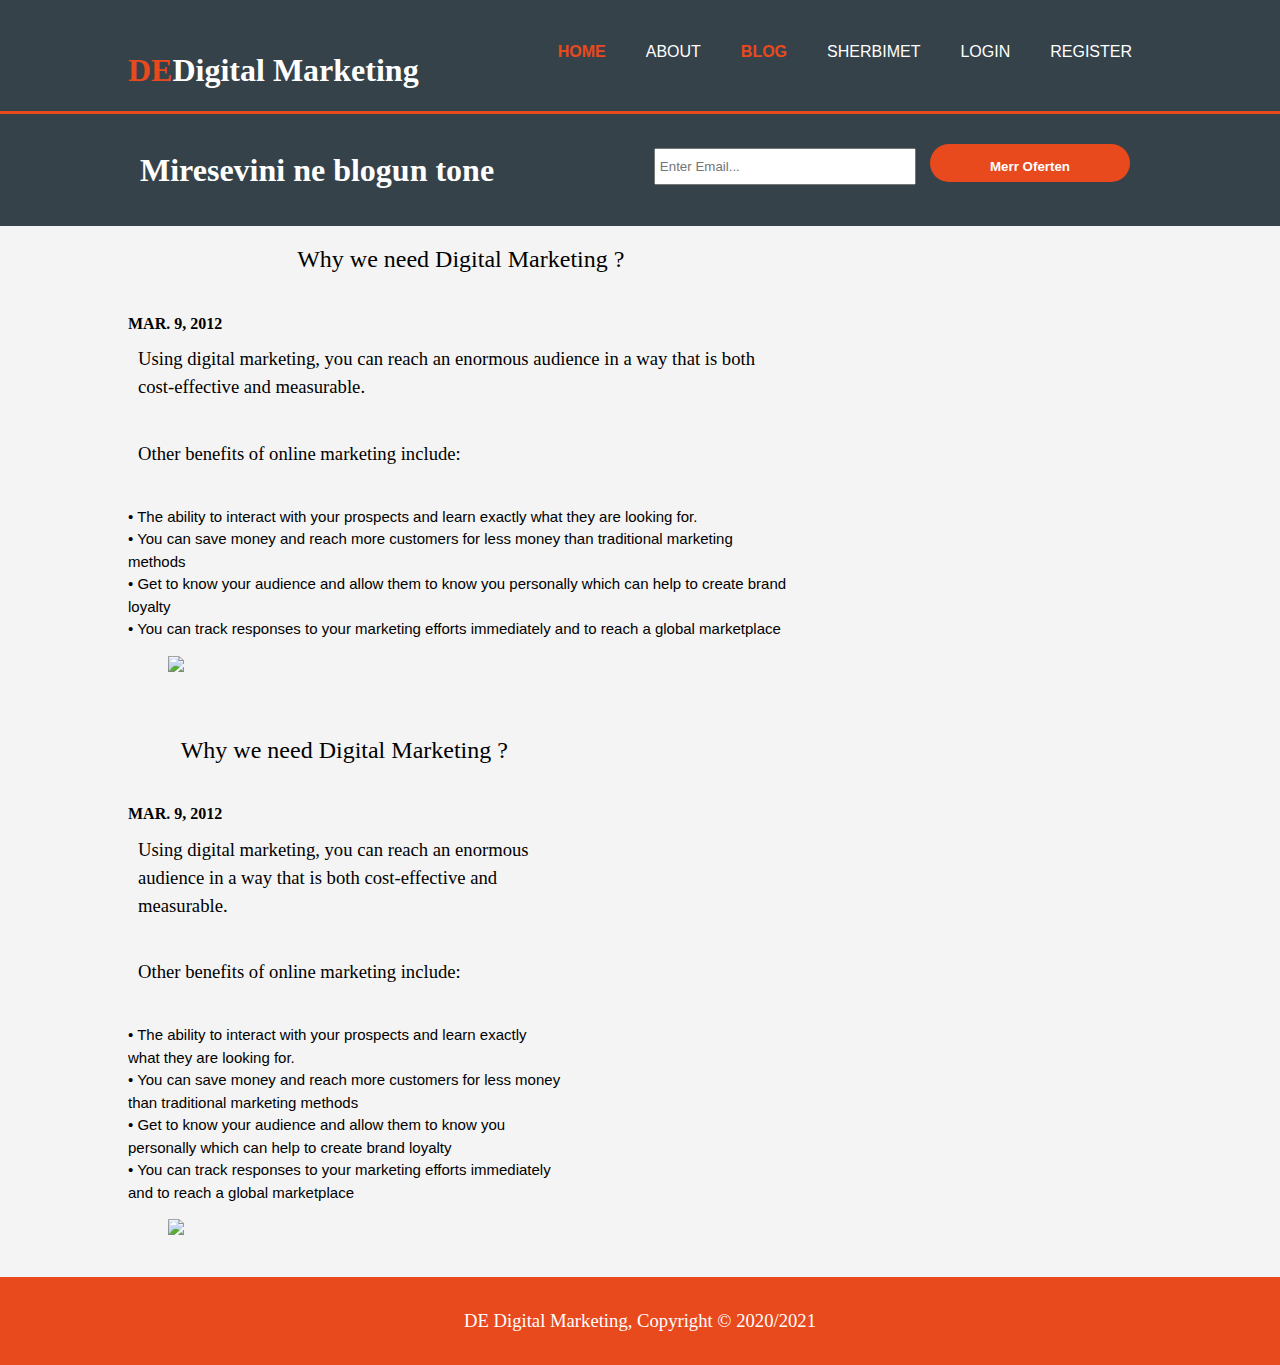
==== blog.html @ 99763760 "initial commit" ====
<!DOCTYPE html>

<html lang="en" xmlns="http://www.w3.org/1999/xhtml">
<head>
    <meta charset="utf-8" />
    <meta name="viewport" content="width=device-width" />
    <title>Our Blog</title>
    <link rel="stylesheet" href="style.css" />
</head>
<body>

    <header>
        <div class="container">
            <div id="branding">
                <h1><span class="highlight">DE</span>Digital Marketing</h1>
            </div>
            <nav>
                <ul>
                    <li class="current"><a href="index.html">HOME</a></li>
                    <li><a href="about.html">ABOUT</a></li>
                    <li class="current"><a href="blog.html">BLOG</a></li>
                    <li><a href="sherbimet.html">SHERBIMET</a></li>
                    <li><a href="login.php">Login</a></li>
                    <li><a href="register.php">Register</a></li>
                </ul>
            </nav>
        </div>
    </header>

    <section id="newsletter">
        <div class="container">
            <h1>Miresevini ne blogun tone</h1>
            <form>
                <input type="email" placeholder="Enter Email..." />
                <button type="submit" class="button_1">Merr Oferten</button>
            </form>
        </div>
    </section>

    <section id="main">
        <div class="container">
            <article id="main-col">
                <h2>Why we need Digital Marketing ?</h2>
                <time datetime="03-09-2012">MAR. 9, 2012</time>
                <p>Using digital marketing, you can reach an enormous audience in a way that is both cost-effective and measurable.</p>
                <p>Other benefits of online marketing include:</p>
                <ul>
                    <li>• The ability to interact with your prospects and learn exactly what they are looking for.</li>
                    <li>• You can save money and reach more customers for less money than traditional marketing methods</li>
                    <li>• Get to know your audience and allow them to know you personally which can help to create brand loyalty</li>
                    <li>• You can track responses to your marketing efforts immediately and to reach a global marketplace</li>
                </ul>
            <figure class="size-1">
            <img src="https://lh3.googleusercontent.com/proxy/HNye9ROYkQM2b_PNo_BQVjEz6FmBurmnI-s4otr8rpI3ZdZF9tgmO7QYovAkD7KEI1IiSqbmN1zaZYkPXvWYeqsTRsInIiz5JmGnJQOUKWbGs0dWytWRaS99sV_Fi1wzIDDQ" />
            </figure>
            <br>
            <article id="main-col">
                <h2>Why we need Digital Marketing ?</h2>
                <time datetime="03-09-2012">MAR. 9, 2012</time>
                <p>Using digital marketing, you can reach an enormous audience in a way that is both cost-effective and measurable.</p>
                <p>Other benefits of online marketing include:</p>
                <ul>
                    <li>• The ability to interact with your prospects and learn exactly what they are looking for.</li>
                    <li>• You can save money and reach more customers for less money than traditional marketing methods</li>
                    <li>• Get to know your audience and allow them to know you personally which can help to create brand loyalty</li>
                    <li>• You can track responses to your marketing efforts immediately and to reach a global marketplace</li>
                </ul>
            <figure class="size-1">
            <img src="https://lh3.googleusercontent.com/proxy/HNye9ROYkQM2b_PNo_BQVjEz6FmBurmnI-s4otr8rpI3ZdZF9tgmO7QYovAkD7KEI1IiSqbmN1zaZYkPXvWYeqsTRsInIiz5JmGnJQOUKWbGs0dWytWRaS99sV_Fi1wzIDDQ" />
            </figure>
            </article>
        </div>
    </section>

    

    <footer>
        <p>DE Digital Marketing, Copyright &copy; 2020/2021</p>
    </footer>
</body>
</html>
---- style.css ----
﻿body
{
    font-family: Arial, Helvetica, sans-serif;
    font-size: 15px;
    line-height: 1.5;
    padding: 0;
    margin: 0;
    background-color: #f4f4f4;
}

.container{
    width: 80%;
    margin: auto;
    overflow: hidden; /*perdoret per mos me shfaq scroll-bar kur ska nevoj*/
}

ul {
    margin: 0;
    padding: 0;
}

.button_1{
    height: 38px;
    background: #e8491d;
    border: 0;
    padding-left: 20px;
    padding-right: 20px;
    color: #ffffff;
}

.dark{
    padding: 15px;
    background: #35424a;
    color: #ffffff;
    margin-top: 10px;
    margin-bottom: 10px;
}

header{
    background: #35424a;
    color: #ffffff;
    padding-top: 30px;
    min-height: 70px;
    border-bottom: #e8491d 3px solid;
}

header a{
    color: #ffffff;
    text-decoration: none;
    text-transform: uppercase;
    font-size: 16px;
}

header li{
    float:left;
    display: inline;
    padding: 0 20px 0 20px;
}

header #branding{
    float: left;
}

header #brading h1{
    margin: 0;
}

header nav{
    float:right;
    margin-top: 10px;
}

header .highlight, header .current a{
    color: #e8491d;
    font-weight: bold;
}

header a:hover{
    color:#cccccc;
    font-weight:bold;
}

#showcase {
    min-height: 400px;
    background: url('https://millennialmoderator.com/images/thumbs/single/single-07.jpg') no-repeat;
    text-align: center;
    color: #ffffff;
}

#showcase h1{
    margin-top: 100px;
    font-size: 55px;
    margin-bottom: 10px;
}

#showcase p{
    font-size: 20px;
}

#newsletter{
    padding: 15px;
    color: #ffffff;
    background: #35424a;
}

#newsletter h1{
    float: left;
}

#newsletter form {
    float:right;
    margin-top: 15px;
}

#newsletter input[type="email"]{
    padding: 4px;
    height: 25px;
    width: 250px;
}

#boxes{
    margin-top: 20px;
}

#boxes .box{
    float: left;
    text-align: center;
    width: 30%;
    padding: 10px;
}

#boxes .box img{
    width: 90px;
}

aside#sidebar{
    float: right;
    width: 30%;
    margin-top: 10px;
}

aside#sidebar .quote input, aside#sidebar .quote textarea{
    width: 90%;
    padding: 5px;
}

article#main-col{
    float: left;
    width: 65%;
}

ul#services li{
    list-style: none;
    padding: 20px;
    border: #cccccc solid 1px;
    margin-bottom: 5px;
    background: #e6e6e6;
}

footer{
    padding: 20px;
    margin-top: 20px;
    color: #ffffff;
    background-color: #e8491d;
    text-align: center;
}

/* Homepage Slider */

.banner {
    width: 100%;
    height: 100vh;
    position: relative;
    overflow: hidden;
}
.slider{
    width: 100%;
    height: 100vh;
    position: absolute;
    top: 0;
}
#slideImg{
    width: 100%;
    height: 100%;
    animation: zoom 3s linear infinite;
}
.overlay{
    width: 100%;
    height: 100vh;
    background: linear-gradient(rgba(0,0,0,0.7), rgba(0,0,0,0.7));
    position: absolute;
    top: 0;
}

.content{
    width: 60%;
    margin: 160px auto 0;
    text-align: center;
    color: #fff;
}
.content h1{
    font-size: 60px;
}
.content h3{
    width: 80%;
    margin: 20px auto 100px;
    font-weight: 100;
    line-height: 25px;
}
button {
    width: 200px;
    padding: 15px 0;
    text-align: center;
    margin: 0 10px;
    border-radius: 25px;
    font-weight: bold;
    border: 2px solid #fe7250;
    background: #fe7250;
    color: #fff;
    cursor: pointer;
    transition: background 0.5s;
}
button:hover{
    background: transparent;
    border: 2px solid #fff;

}
@keyframes zoom{
    0%{
        transform: scale(1.3);
    }
    15%{
        transform: scale(1);
    }
    85%{
        transform: scale(1);
    }
    100%{
        transform: scale(1.3);
    }
}
/*Pjesa e blogut*/

h2, p:not(:last-child) { margin-bottom: 2.4rem; }
h1 {font: 700 2.0rem/1.2 "Roboto"; }
h2 {font: 400 1.5rem/1.2 "Roboto"; }
time {font: 700 1.0rem/1.2 "Roboto"; }
h3 {font: 700 1.0rem/1.2 "Roboto"; }
p {font: 400 1.0rem/1.5 "Roboto"; }

.size-1 { grid-column: 4 / 5;}
.size-1 img { width: 60%, height: 10px;}

/* Pjesa e Slider */

#slider {
    margin: 0 auto;
    width: 800px;
    max-width: 100%;
    text-align: center;
 }
 #slider input[type=radio] {
    display: none;
 }
 #slider label {
    cursor:pointer;
    text-decoration: none;
 }
 #slides {
    padding: 10px;
    border: 3px solid #ccc;
    background: #fff;
    position: relative;
    z-index: 1;
 }
 #overflow {
    width: 100%;
    overflow: hidden;
 }
 #slide1:checked ~ #slides .inner {
    margin-left: 0;
 }
 #slide2:checked ~ #slides .inner {
    margin-left: -100%;
 }
 #slide3:checked ~ #slides .inner {
    margin-left: -200%;
 }
 #slide4:checked ~ #slides .inner {
    margin-left: -300%;
 }
 #slides .inner {
    transition: margin-left 800ms cubic-bezier(0.770, 0.000, 0.175, 1.000);
    width: 400%;
    line-height: 0;
    height: 300px;
 }
 #slides .slide {
    width: 25%;
    float:left;
    display: flex;
    justify-content: center;
    align-items: center;
    height: 100%;
    color: #fff;
 }
 #slides .slide_1 {
    background: #00171F;
 }
 #slides .slide_2 {
    background: #003459;
 }
 #slides .slide_3 {
    background: #007EA7;
 }
 #slides .slide_4 {
    background: #00A8E8;
 }
 #controls {
    margin: -180px 0 0 0;
    width: 100%;
    height: 50px;
    z-index: 3;
    position: relative;
 }
 #controls label {
    transition: opacity 0.2s ease-out;
    display: none;
    width: 50px;
    height: 50px;
    opacity: .4;
 }
 #controls label:hover {
    opacity: 1;
 }
 #slide1:checked ~ #controls label:nth-child(2),
 #slide2:checked ~ #controls label:nth-child(3),
 #slide3:checked ~ #controls label:nth-child(4),
 #slide4:checked ~ #controls label:nth-child(1) {
    background: url(https://image.flaticon.com/icons/svg/130/130884.svg) no-repeat;
    float:right;
    margin: 0 -50px 0 0;
    display: block;
 }
 #slide1:checked ~ #controls label:nth-last-child(2),
 #slide2:checked ~ #controls label:nth-last-child(3),
 #slide3:checked ~ #controls label:nth-last-child(4),
 #slide4:checked ~ #controls label:nth-last-child(1) {
    background: url(https://image.flaticon.com/icons/svg/130/130882.svg) no-repeat;
    float:left;
    margin: 0 0 0 -50px;
    display: block;
 }
 #bullets {
    margin: 150px 0 0;
    text-align: center;
 }
 #bullets label {
    display: inline-block;
    width: 10px;
    height: 10px;
    border-radius:100%;
    background: #ccc;
    margin: 0 10px;
 }
 #slide1:checked ~ #bullets label:nth-child(1),
 #slide2:checked ~ #bullets label:nth-child(2),
 #slide3:checked ~ #bullets label:nth-child(3),
 #slide4:checked ~ #bullets label:nth-child(4) {
    background: #444;
 }
 @media screen and (max-width: 900px) {
    #slide1:checked ~ #controls label:nth-child(2),
    #slide2:checked ~ #controls label:nth-child(3),
    #slide3:checked ~ #controls label:nth-child(4),
    #slide4:checked ~ #controls label:nth-child(1),
    #slide1:checked ~ #controls label:nth-last-child(2),
    #slide2:checked ~ #controls label:nth-last-child(3),
    #slide3:checked ~ #controls label:nth-last-child(4),
    #slide4:checked ~ #controls label:nth-last-child(1) {
       margin: 0;
    }
    #slides {
       max-width: calc(100% - 140px);
       margin: 0 auto;
    }
 }


/* Login dhe Register */
.button {
    background-color: #f44336;
    border: none;
    color: white;
    padding: 10px 32px;
    text-align: center;
    text-decoration: none;
    display: inline-block;
    font-size: 16px;
}

#formulari {
    width: 10%;
    margin: 0 auto;
}

#formulari2 {
    width: 10%;
    margin: 0 auto;
}

h2 {
    text-align: center;
}

p {
    font-size: 14pt;
    font-family: 'Segoe UI light';
    margin: 10px;
}

/*Shfaqja e webfaqes ne telefon*/
@media(max-width: 768px){
    header #branding,
    header nav,
    header nav li
    #newsletter h1,
    #newsletter form
    #boxes .box,
    article#main-col,
    aside#sidebar{
        float: none;
        text-align: center;
        width: 100%;
    }

    header{
        padding-bottom: 20px;
    }

    #showcase h1{
        margin-top: 40px;
    }

    #newsletter button, .quote button{
        display: block;
        width: 100%;
    }

    #newsletter form input[type="email"], .quote input, .quote textarea{
        width: 100%;
        margin-bottom: 5px;
    }
}
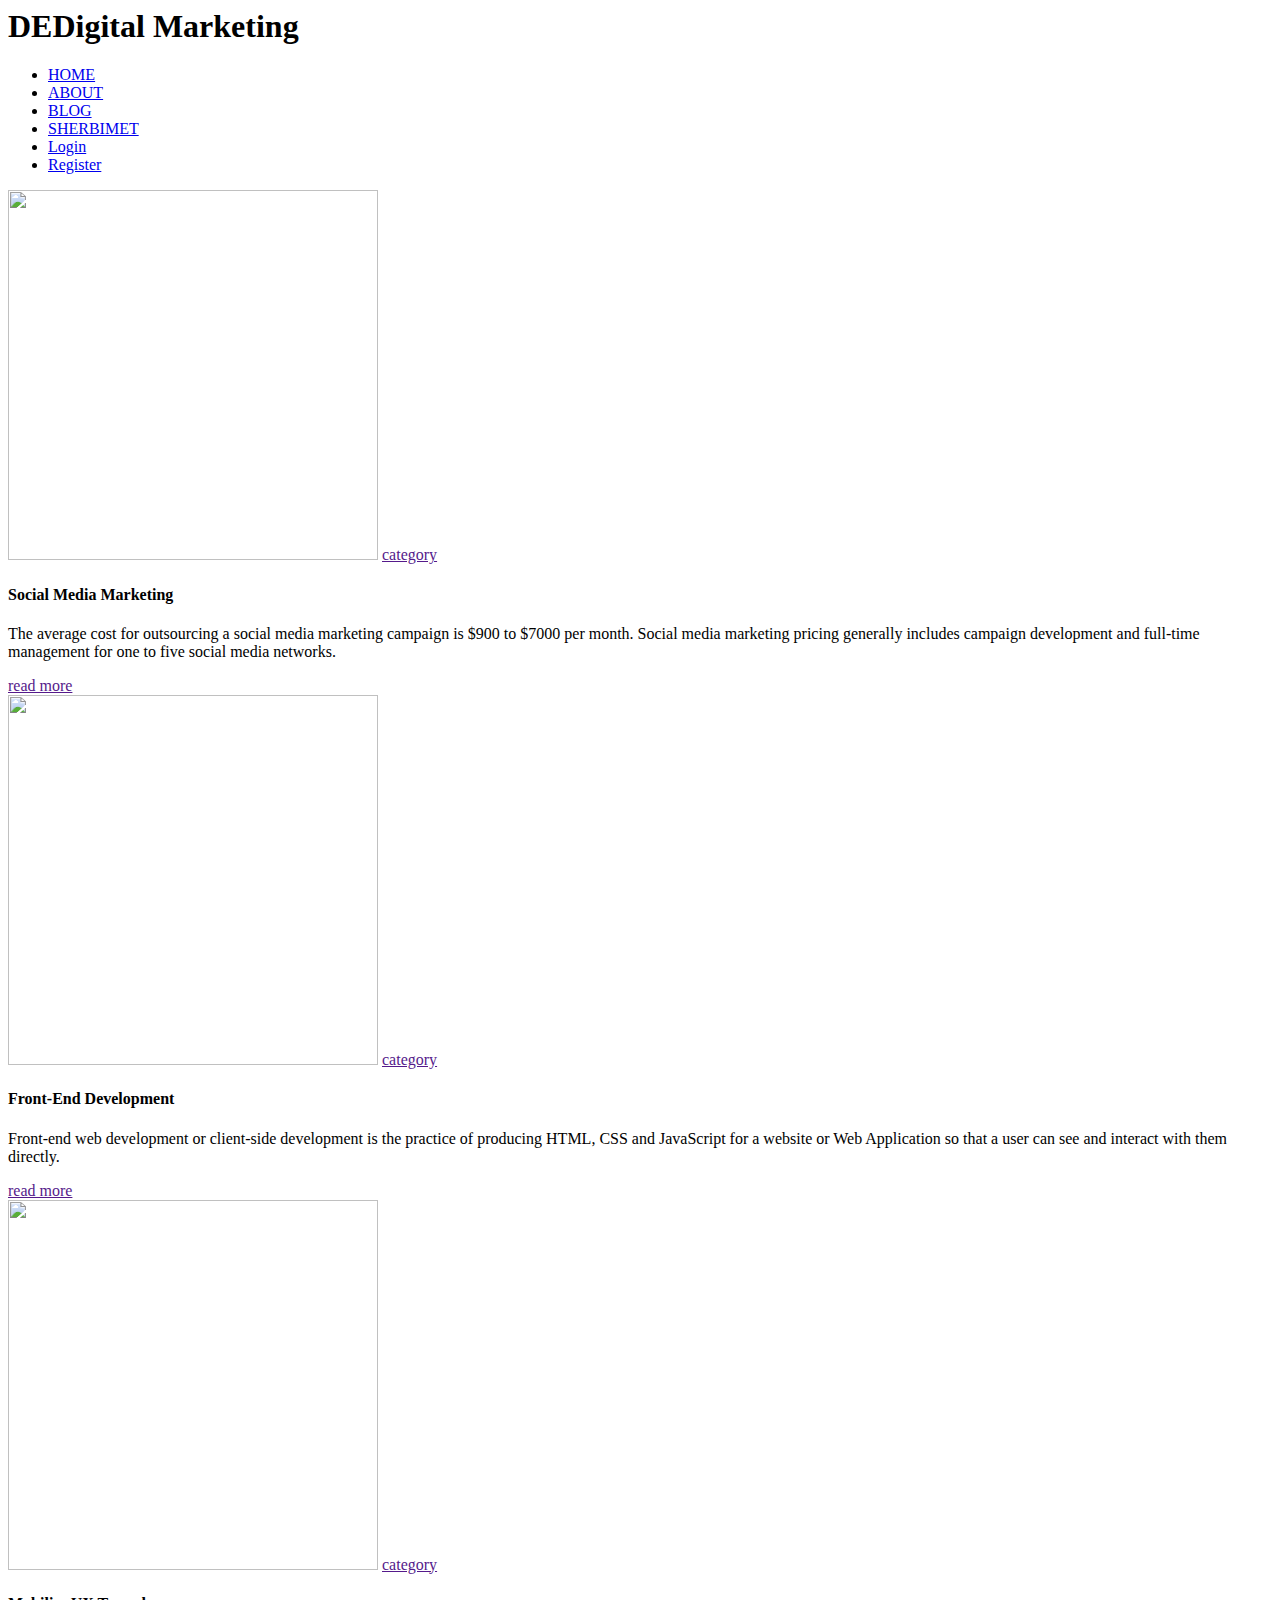
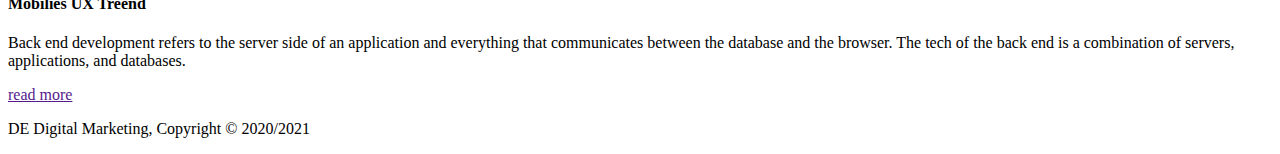
==== commit 498a0969: "krijimi i blogut" ====
--- a/blog.html
+++ b/blog.html
@@ -1,81 +1,84 @@
-<!DOCTYPE html>
+<html>
+    <body>
+        <title>Blog | Projekti</title>
+        <link rel="stylesheet" href="styleblog.css" />
+        <header> 
+            <header>
+                <div class="container">
+                    <div id="branding">
+                        <h1><span class="highlight">DE</span>Digital Marketing</h1>
+                    </div>
+                    <nav>
+                        <ul>
+                            <li class="current"><a href="index.html">HOME</a></li>
+                            <li><a href="about.html">ABOUT</a></li>
+                            <li class="current"><a href="blog.html">BLOG</a></li>
+                            <li><a href="sherbimet.html">SHERBIMET</a></li>
+                            <li><a href="login.php">Login</a></li>
+                            <li><a href="register.php">Register</a></li>
+                        </ul>
+                    </nav>
+                </div>
+            </header>
 
-<html lang="en" xmlns="http://www.w3.org/1999/xhtml">
-<head>
-    <meta charset="utf-8" />
-    <meta name="viewport" content="width=device-width" />
-    <title>Our Blog</title>
-    <link rel="stylesheet" href="style.css" />
-</head>
-<body>
+            <div class="wrapper">
+                <div class="blog">
+                    <div class="single-blog">
+                        <div class="blog-img">
+                            <img src="https://miro.medium.com/max/696/0*n_KL5LUndMxfaSga" alt="" width="370" height="370">
+                            <a href="">category</a>
+                        </div>
+                        <!-- <div class="blog-info">
+                            <a href=""><i class="far fa-user"></i> admin</a>
+                            <a href=""><i class="far fa-comment"></i> 3 comments</a>
+                        </div> -->
+                        <div class="blog-content">
+                            <h4>Social Media Marketing</h4>
+                            <p>The average cost for outsourcing a social media marketing campaign is $900 to $7000 per month.
+                                Social media marketing pricing generally includes campaign development and full-time management for one to five social media networks.</p>
+                            <a href="">read more <i class="fas fa-long-arrow-alt-right"></i></a>
+                        </div>
+                    </div>
+                    <div class="single-blog">
+                        <div class="blog-img">
+                            <img src="https://www.heliossolutions.co/blog/wp-content/uploads/2016/09/Front-End-Development-Frameworks-for-Faster-Web-Development-1280x720.jpg" alt="" width="370" height="370">
+                            <a href="">category</a>
+                        </div>
+                        <!-- <div class="blog-info">
+                            <a href=""><i class="far fa-user"></i> admin</a>
+                            <a href=""><i class="far fa-comment"></i> 3 comments</a>
+                        </div> -->
+                        <div class="blog-content">
+                            <h4>Front-End Development</h4>
+                            <p>Front-end web development or client-side development is the practice of producing HTML, CSS and JavaScript for a website or Web Application so that a user can see and interact with them directly.
+                            </p>
+                            <a href="">read more <i class="fas fa-long-arrow-alt-right"></i></a>
+                        </div>
+                    </div>
+                    <div class="single-blog">
+                        <div class="blog-img">
+                            <img src="https://freelancercv.com/uploads/services/nJZlX3NYamzR5fIisnNyi70wKqntu22QeDJXQX1Z.jpeg" alt="" width="370" height="370">
+                            <a href="">category</a>
+                        </div>
+                        <!-- <div class="blog-info">
+                            <a href=""><i class="far fa-user"></i> admin</a>
+                            <a href=""><i class="far fa-comment"></i> 3 comments</a>
+                        </div> -->
+                        <div class="blog-content">
+                            <h4>Mobilies UX Treend</h4>
+                            <p>Back end development refers to the server side of an application and everything that communicates between the database and the browser.
+                                The tech of the back end is a combination of servers, applications, and databases.
+                            </p>
+                            <a href="">read more <i class="fas fa-long-arrow-alt-right"></i></a>
+                        </div>
+                    </div>
+                </div>
+            </div>
 
-    <header>
-        <div class="container">
-            <div id="branding">
-                <h1><span class="highlight">DE</span>Digital Marketing</h1>
-            </div>
-            <nav>
-                <ul>
-                    <li class="current"><a href="index.html">HOME</a></li>
-                    <li><a href="about.html">ABOUT</a></li>
-                    <li class="current"><a href="blog.html">BLOG</a></li>
-                    <li><a href="sherbimet.html">SHERBIMET</a></li>
-                    <li><a href="login.php">Login</a></li>
-                    <li><a href="register.php">Register</a></li>
-                </ul>
-            </nav>
-        </div>
-    </header>
 
-    <section id="newsletter">
-        <div class="container">
-            <h1>Miresevini ne blogun tone</h1>
-            <form>
-                <input type="email" placeholder="Enter Email..." />
-                <button type="submit" class="button_1">Merr Oferten</button>
-            </form>
-        </div>
-    </section>
-
-    <section id="main">
-        <div class="container">
-            <article id="main-col">
-                <h2>Why we need Digital Marketing ?</h2>
-                <time datetime="03-09-2012">MAR. 9, 2012</time>
-                <p>Using digital marketing, you can reach an enormous audience in a way that is both cost-effective and measurable.</p>
-                <p>Other benefits of online marketing include:</p>
-                <ul>
-                    <li>• The ability to interact with your prospects and learn exactly what they are looking for.</li>
-                    <li>• You can save money and reach more customers for less money than traditional marketing methods</li>
-                    <li>• Get to know your audience and allow them to know you personally which can help to create brand loyalty</li>
-                    <li>• You can track responses to your marketing efforts immediately and to reach a global marketplace</li>
-                </ul>
-            <figure class="size-1">
-            <img src="https://lh3.googleusercontent.com/proxy/HNye9ROYkQM2b_PNo_BQVjEz6FmBurmnI-s4otr8rpI3ZdZF9tgmO7QYovAkD7KEI1IiSqbmN1zaZYkPXvWYeqsTRsInIiz5JmGnJQOUKWbGs0dWytWRaS99sV_Fi1wzIDDQ" />
-            </figure>
-            <br>
-            <article id="main-col">
-                <h2>Why we need Digital Marketing ?</h2>
-                <time datetime="03-09-2012">MAR. 9, 2012</time>
-                <p>Using digital marketing, you can reach an enormous audience in a way that is both cost-effective and measurable.</p>
-                <p>Other benefits of online marketing include:</p>
-                <ul>
-                    <li>• The ability to interact with your prospects and learn exactly what they are looking for.</li>
-                    <li>• You can save money and reach more customers for less money than traditional marketing methods</li>
-                    <li>• Get to know your audience and allow them to know you personally which can help to create brand loyalty</li>
-                    <li>• You can track responses to your marketing efforts immediately and to reach a global marketplace</li>
-                </ul>
-            <figure class="size-1">
-            <img src="https://lh3.googleusercontent.com/proxy/HNye9ROYkQM2b_PNo_BQVjEz6FmBurmnI-s4otr8rpI3ZdZF9tgmO7QYovAkD7KEI1IiSqbmN1zaZYkPXvWYeqsTRsInIiz5JmGnJQOUKWbGs0dWytWRaS99sV_Fi1wzIDDQ" />
-            </figure>
-            </article>
-        </div>
-    </section>
-
-    
-
-    <footer>
-        <p>DE Digital Marketing, Copyright &copy; 2020/2021</p>
-    </footer>
-</body>
+          
+          <footer>
+            <p>DE Digital Marketing, Copyright &copy; 2020/2021</p>
+        </footer>
+    </body>
 </html>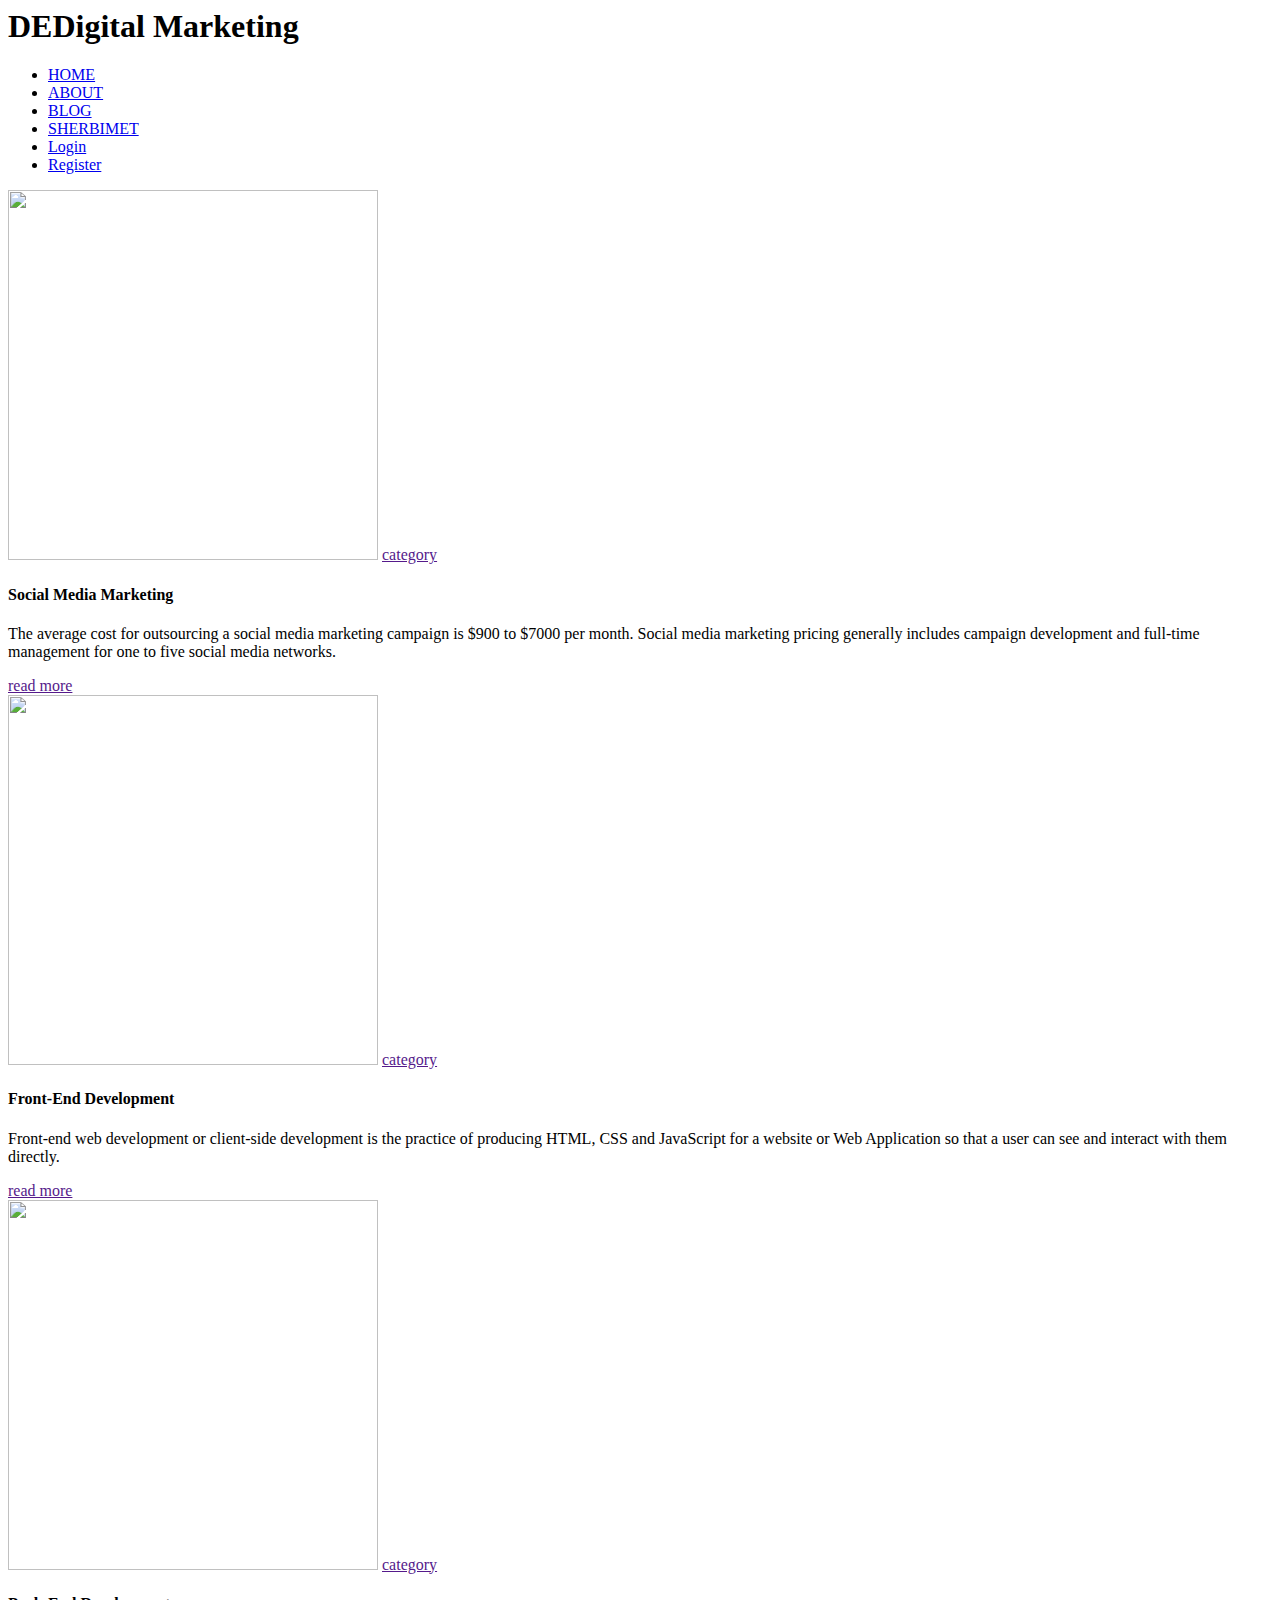
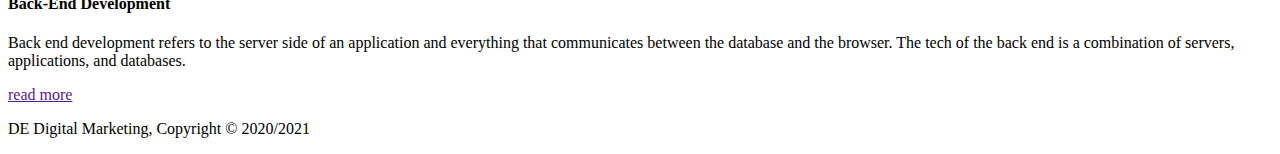
==== commit d01e9f08: "update blogut" ====
--- a/blog.html
+++ b/blog.html
@@ -28,6 +28,7 @@
                             <img src="https://miro.medium.com/max/696/0*n_KL5LUndMxfaSga" alt="" width="370" height="370">
                             <a href="">category</a>
                         </div>
+                        <!--Kjo osht per me tregu cili user/admin e ka postu blogun-->
                         <!-- <div class="blog-info">
                             <a href=""><i class="far fa-user"></i> admin</a>
                             <a href=""><i class="far fa-comment"></i> 3 comments</a>
@@ -44,6 +45,7 @@
                             <img src="https://www.heliossolutions.co/blog/wp-content/uploads/2016/09/Front-End-Development-Frameworks-for-Faster-Web-Development-1280x720.jpg" alt="" width="370" height="370">
                             <a href="">category</a>
                         </div>
+                        <!--Kjo osht per me tregu cili user/admin e ka postu blogun-->
                         <!-- <div class="blog-info">
                             <a href=""><i class="far fa-user"></i> admin</a>
                             <a href=""><i class="far fa-comment"></i> 3 comments</a>
@@ -60,12 +62,13 @@
                             <img src="https://freelancercv.com/uploads/services/nJZlX3NYamzR5fIisnNyi70wKqntu22QeDJXQX1Z.jpeg" alt="" width="370" height="370">
                             <a href="">category</a>
                         </div>
+                        <!--Kjo osht per me tregu cili user/admin e ka postu blogun-->
                         <!-- <div class="blog-info">
                             <a href=""><i class="far fa-user"></i> admin</a>
                             <a href=""><i class="far fa-comment"></i> 3 comments</a>
                         </div> -->
                         <div class="blog-content">
-                            <h4>Mobilies UX Treend</h4>
+                            <h4>Back-End Development</h4>
                             <p>Back end development refers to the server side of an application and everything that communicates between the database and the browser.
                                 The tech of the back end is a combination of servers, applications, and databases.
                             </p>
